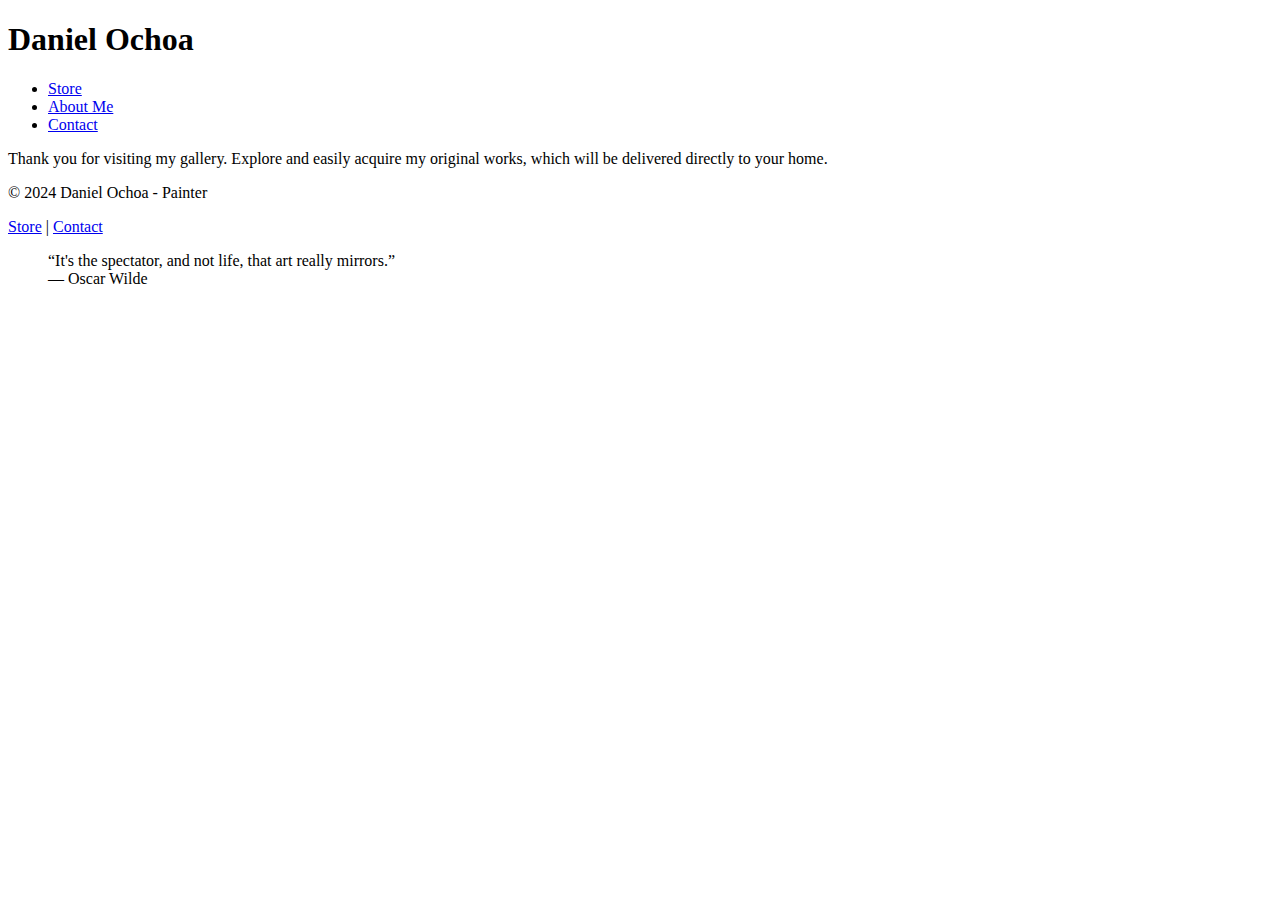
==== index.html @ 798268d5 "Update and rename README.md to index.html" ====
<!DOCTYPE html>
<html lang="en">
<head>
    <meta charset="UTF-8">
    <meta name="viewport" content="width=device-width, initial-scale=1.0">
    <title>Daniel Ochoa - Painter</title>
    <link rel="stylesheet" href="styles.css">
</head>
<body>

<header>
    <h1>Daniel Ochoa</h1>
    <nav>
        <ul>
            <li><a href="index.html">Store</a></li>
            <li><a href="about.html">About Me</a></li>
            <li><a href="contact.html">Contact</a></li>
        </ul>
    </nav>
</header>

<main>
    <section id="home">
        <p class="gratitude">Thank you for visiting my gallery. Explore and easily acquire my original works, which will be delivered directly to your home.</p>
    </section>
</main>

<footer>
    <p>© 2024 Daniel Ochoa - Painter</p>
    <p><a href="index.html">Store</a> | <a href="contact.html">Contact</a></p>
    <blockquote>
        “It's the spectator, and not life, that art really mirrors.”<br>
        ― Oscar Wilde
    </blockquote>
</footer>
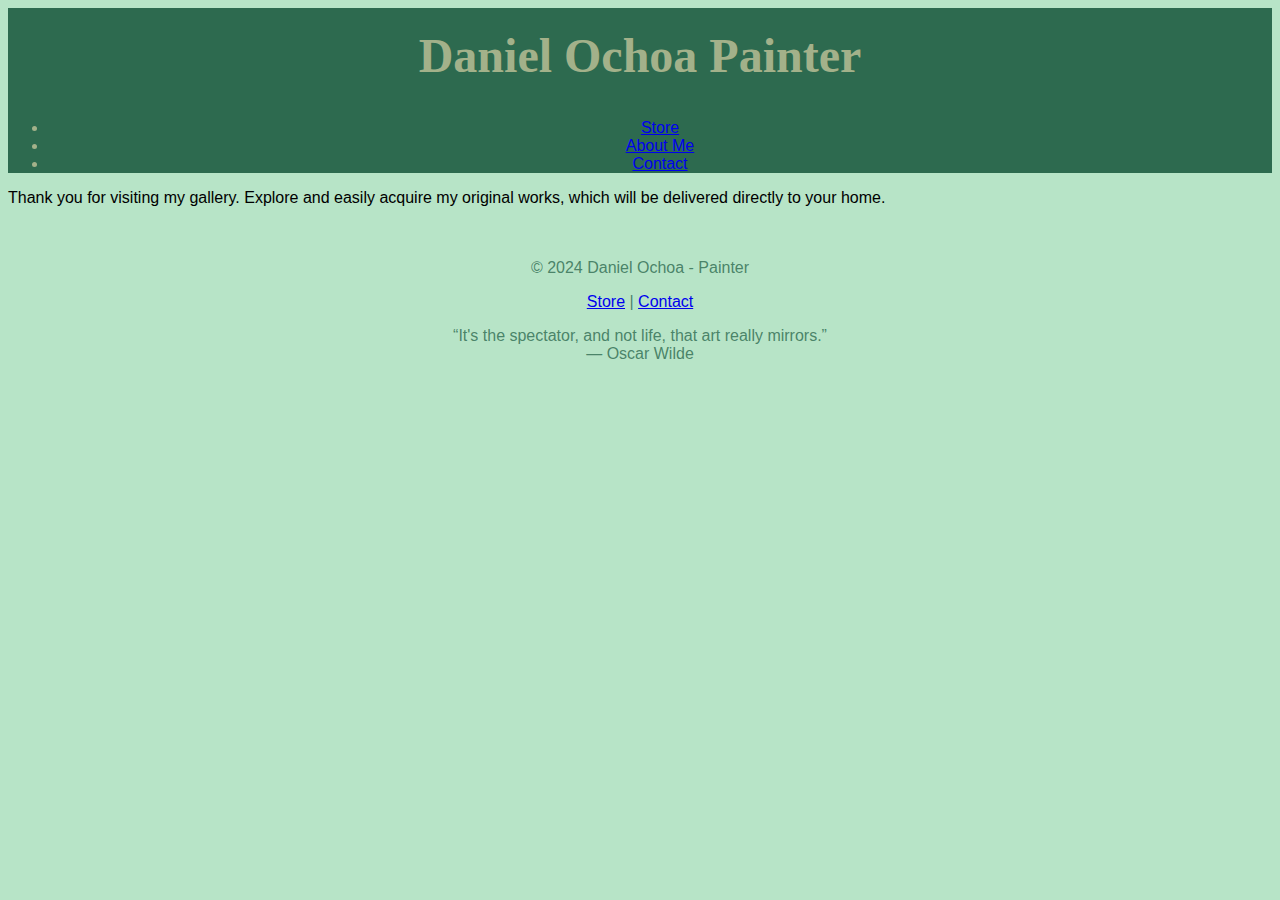
==== commit 34260e1b: "Update index.html" ====
--- a/index.html
+++ b/index.html
@@ -9,7 +9,7 @@
 <body>
 
 <header>
-    <h1>Daniel Ochoa</h1>
+    <h1>Daniel Ochoa Painter</h1>
     <nav>
         <ul>
             <li><a href="index.html">Store</a></li>
--- a/styles.css
+++ b/styles.css
@@ -0,0 +1,61 @@
+/* Estilos generales */
+body {
+    background-color: #b7e4c7; /* Color de fondo para toda la página */
+    font-family: "Roboto", sans-serif; /* Fuente para el texto */
+}
+
+/* Estilos del encabezado */
+header {
+    background-color: #2d6a4f; /* Fondo verde oscuro */
+    color: #a3b18a; /* Color del texto del título */
+    padding: 0; /* Eliminamos el espacio de relleno */
+    text-align: center; /* Centramos el texto */
+}
+
+h1 {
+    font-family: "Cormorant Garamond", serif; /* Fuente para el título */
+    font-size: 48px; /* Tamaño de fuente más grande */
+    margin: 0; /* Eliminamos el margen para que el título se pegue a los bordes */
+    padding: 20px; /* Añadimos un poco de espacio alrededor del título */
+}
+
+/* Estilos de la parte inferior de la página */
+footer {
+    background-color: transparent; /* Fondo transparente */
+    color: rgba(45, 106, 79, 0.8); /* Color del texto con opacidad */
+    padding: 20px;
+    text-align: center; /* Centramos el texto */
+}
+
+/* Estilos de las obras de arte */
+.artwork {
+    text-align: center; /* Centramos el contenido */
+    margin-top: 50px; /* Añadimos un margen superior para separarlo del contenido anterior */
+}
+
+.artwork img {
+    max-width: 100%;
+    height: auto;
+    opacity: 0.8; /* Opacidad reducida */
+    transition: opacity 0.3s ease-in-out;
+}
+
+.artwork img:hover {
+    opacity: 1; /* Opacidad completa al pasar el cursor */
+}
+
+.artwork-description {
+    margin-top: 20px; /* Espacio entre la imagen y la descripción */
+}
+
+.artwork-description h2 {
+    color: #2d6a4f; /* Color del título */
+}
+
+.artwork-description p {
+    color: rgba(45, 106, 79, 0.8); /* Color del texto con opacidad */
+}
+
+.artwork-description a {
+    color: #40916c; /* Color del enlace */
+}
